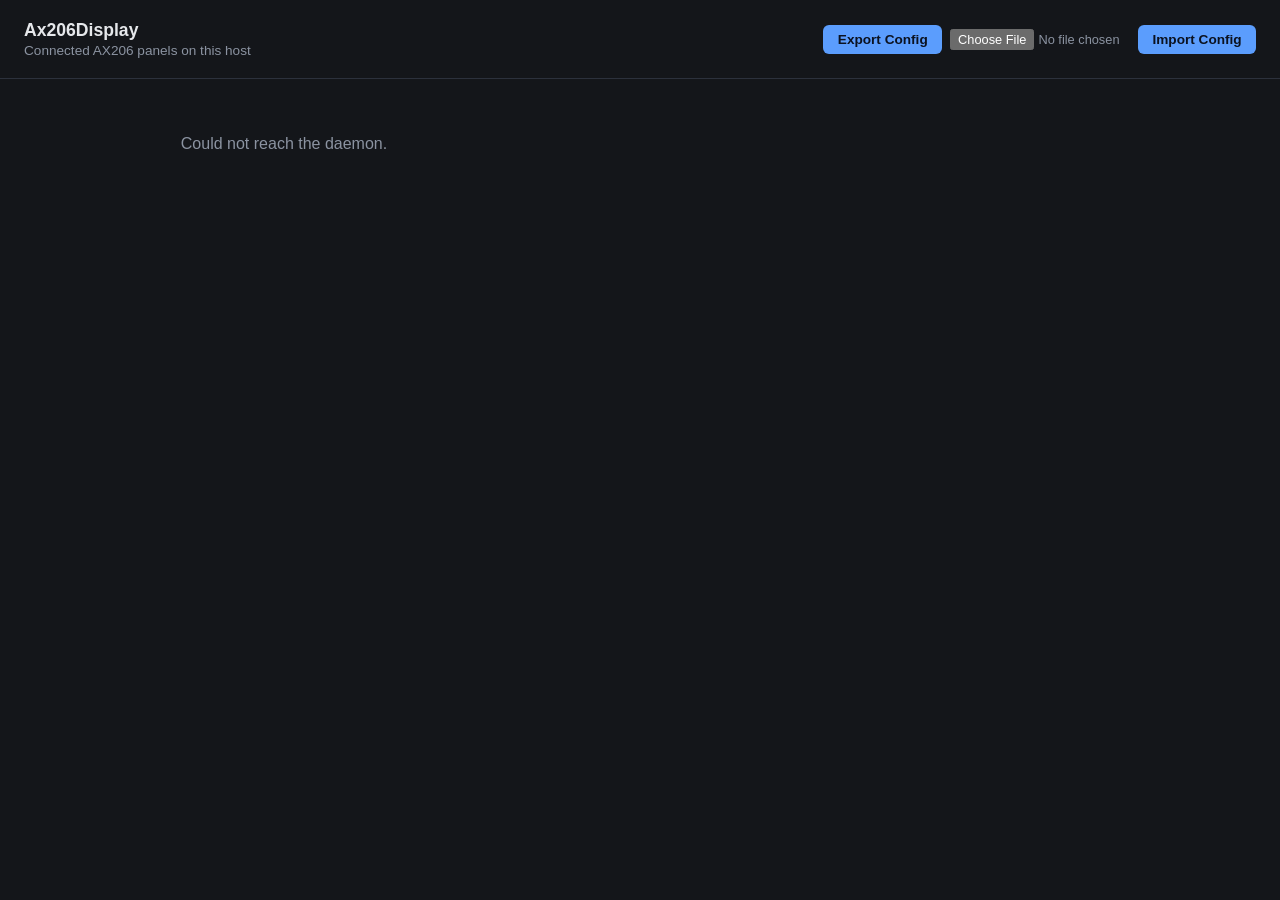
==== src/Ax206Display.Daemon/wwwroot/index.html @ 923b4186 "Add web UI (live preview + config export/import) and cross-platform config packages The daemon now s" ====
<!doctype html>
<html lang="en">
<head>
<meta charset="utf-8" />
<meta name="viewport" content="width=device-width, initial-scale=1" />
<title>Ax206Display</title>
<style>
  :root {
    color-scheme: dark;
    --bg: #14161a;
    --panel: #1c1f26;
    --border: #2c313c;
    --text: #e6e8eb;
    --muted: #8b93a1;
    --accent: #5b9dfd;
    --accent-text: #0b1220;
  }
  * { box-sizing: border-box; }
  body {
    margin: 0;
    background: var(--bg);
    color: var(--text);
    font-family: -apple-system, "Segoe UI", Roboto, sans-serif;
  }
  header {
    padding: 1.25rem 1.5rem;
    border-bottom: 1px solid var(--border);
    display: flex;
    align-items: center;
    justify-content: space-between;
    flex-wrap: wrap;
    gap: 0.75rem;
  }
  header h1 { font-size: 1.1rem; margin: 0; font-weight: 600; }
  header p { margin: 0.15rem 0 0; color: var(--muted); font-size: 0.85rem; }
  .actions { display: flex; gap: 0.5rem; align-items: center; }
  main { padding: 1.5rem; max-width: 1100px; margin: 0 auto; }
  .grid {
    display: grid;
    grid-template-columns: repeat(auto-fill, minmax(280px, 1fr));
    gap: 1rem;
  }
  .card {
    background: var(--panel);
    border: 1px solid var(--border);
    border-radius: 10px;
    overflow: hidden;
  }
  .card .preview {
    width: 100%;
    aspect-ratio: 3 / 2;
    background: #000;
    display: block;
    object-fit: contain;
  }
  .card .meta { padding: 0.75rem 1rem; }
  .card .meta h2 { font-size: 0.95rem; margin: 0 0 0.15rem; }
  .card .meta p { margin: 0; color: var(--muted); font-size: 0.8rem; }
  .empty { color: var(--muted); padding: 2rem 0; text-align: center; }
  button, .btn {
    background: var(--accent);
    color: var(--accent-text);
    border: none;
    border-radius: 6px;
    padding: 0.45rem 0.9rem;
    font-size: 0.85rem;
    font-weight: 600;
    cursor: pointer;
    text-decoration: none;
    display: inline-block;
  }
  button:disabled { opacity: 0.6; cursor: default; }
  input[type="file"] {
    color: var(--muted);
    font-size: 0.8rem;
    max-width: 180px;
  }
  #importStatus {
    font-size: 0.8rem;
    color: var(--muted);
    margin-top: 0.5rem;
  }
  #importStatus.error { color: #f28b82; }
  #importStatus.success { color: #81c995; }
</style>
</head>
<body>
<header>
  <div>
    <h1>Ax206Display</h1>
    <p>Connected AX206 panels on this host</p>
  </div>
  <div class="actions">
    <a class="btn" href="/api/config/export" download>Export Config</a>
    <input id="importFile" type="file" accept=".zip" />
    <button id="importButton">Import Config</button>
  </div>
</header>
<main>
  <div id="grid" class="grid"></div>
  <div id="importStatus"></div>
</main>
<script>
  const REFRESH_INTERVAL_MS = 2000;

  async function loadDevices() {
    const grid = document.getElementById('grid');
    let devices;
    try {
      const response = await fetch('/api/devices');
      devices = await response.json();
    } catch {
      grid.innerHTML = '<div class="empty">Could not reach the daemon.</div>';
      return;
    }

    if (devices.length === 0) {
      grid.innerHTML = '<div class="empty">No displays configured yet - plug one in and it will auto-provision a default layout.</div>';
      return;
    }

    grid.innerHTML = devices.map(d => `
      <div class="card">
        <img class="preview" id="preview-${cssId(d.id)}" src="/api/devices/${encodeURIComponent(d.id)}/preview.png" alt="${escapeHtml(d.name)}" />
        <div class="meta">
          <h2>${escapeHtml(d.name)}</h2>
          <p>${d.screenWidth}&times;${d.screenHeight} &middot; ${d.widgetCount} widget${d.widgetCount === 1 ? '' : 's'} &middot; brightness ${d.brightness}/7</p>
        </div>
      </div>
    `).join('');
  }

  function refreshPreviews() {
    document.querySelectorAll('img.preview').forEach(img => {
      const base = img.src.split('?')[0];
      img.src = `${base}?t=${Date.now()}`;
    });
  }

  function cssId(id) { return id.replace(/[^a-zA-Z0-9_-]/g, '_'); }
  function escapeHtml(s) { return s.replace(/[&<>"']/g, c => ({ '&': '&amp;', '<': '&lt;', '>': '&gt;', '"': '&quot;', "'": '&#39;' }[c])); }

  document.getElementById('importButton').addEventListener('click', async () => {
    const input = document.getElementById('importFile');
    const status = document.getElementById('importStatus');
    if (!input.files.length) {
      status.textContent = 'Choose a .zip config package first.';
      status.className = 'error';
      return;
    }

    const formData = new FormData();
    formData.append('file', input.files[0]);

    status.textContent = 'Importing...';
    status.className = '';
    try {
      const response = await fetch('/api/config/import', { method: 'POST', body: formData });
      const body = await response.json();
      if (!response.ok) {
        status.textContent = body.title || body.detail || 'Import failed.';
        status.className = 'error';
        return;
      }
      status.textContent = `Imported ${body.deviceCount} device(s), ${body.integrationCount} integration(s). ${body.note}`;
      status.className = 'success';
      await loadDevices();
    } catch (err) {
      status.textContent = `Import failed: ${err}`;
      status.className = 'error';
    }
  });

  loadDevices();
  setInterval(refreshPreviews, REFRESH_INTERVAL_MS);
  setInterval(loadDevices, 15000);
</script>
</body>
</html>
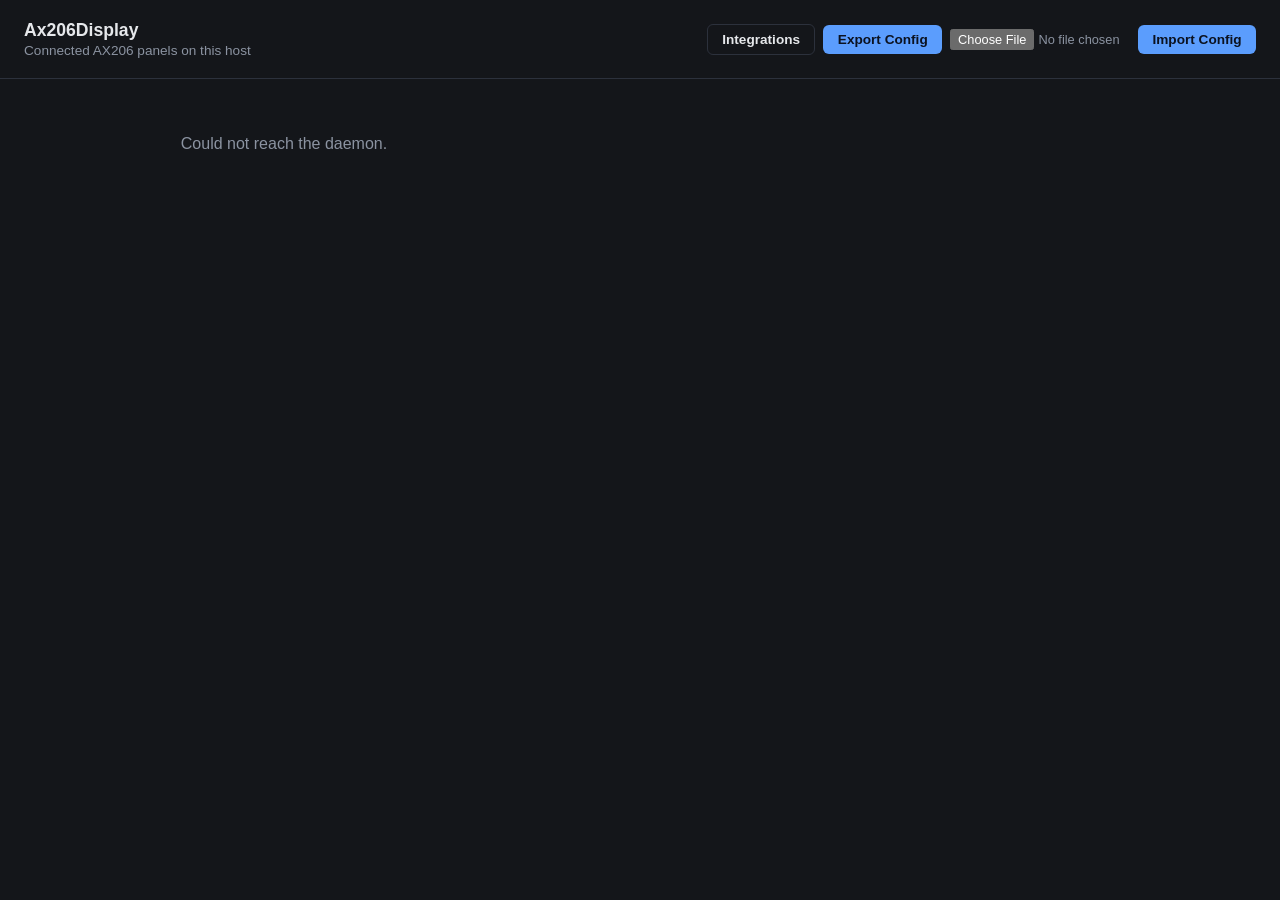
==== commit 7586272e: "Add a web Integrations page, plus rename/keyboard-shortcut UX polish New integrations.html - Proxmox" ====
--- a/src/Ax206Display.Daemon/wwwroot/index.html
+++ b/src/Ax206Display.Daemon/wwwroot/index.html
@@ -91,6 +91,7 @@
     <p>Connected AX206 panels on this host</p>
   </div>
   <div class="actions">
+    <a class="btn" href="/integrations.html" style="background:transparent;color:var(--text);border:1px solid var(--border);">Integrations</a>
     <a class="btn" href="/api/config/export" download>Export Config</a>
     <input id="importFile" type="file" accept=".zip" />
     <button id="importButton">Import Config</button>
@@ -125,6 +126,7 @@
         <div class="meta">
           <h2>${escapeHtml(d.name)}</h2>
           <p>${d.screenWidth}&times;${d.screenHeight} &middot; ${d.widgetCount} widget${d.widgetCount === 1 ? '' : 's'} &middot; brightness ${d.brightness}/7</p>
+          <p><a class="btn" style="margin-top:0.5rem;" href="/editor.html?device=${encodeURIComponent(d.id)}">Edit Layout</a></p>
         </div>
       </div>
     `).join('');
@@ -158,7 +160,7 @@
       const response = await fetch('/api/config/import', { method: 'POST', body: formData });
       const body = await response.json();
       if (!response.ok) {
-        status.textContent = body.title || body.detail || 'Import failed.';
+        status.textContent = body.detail || 'Import failed.';
         status.className = 'error';
         return;
       }
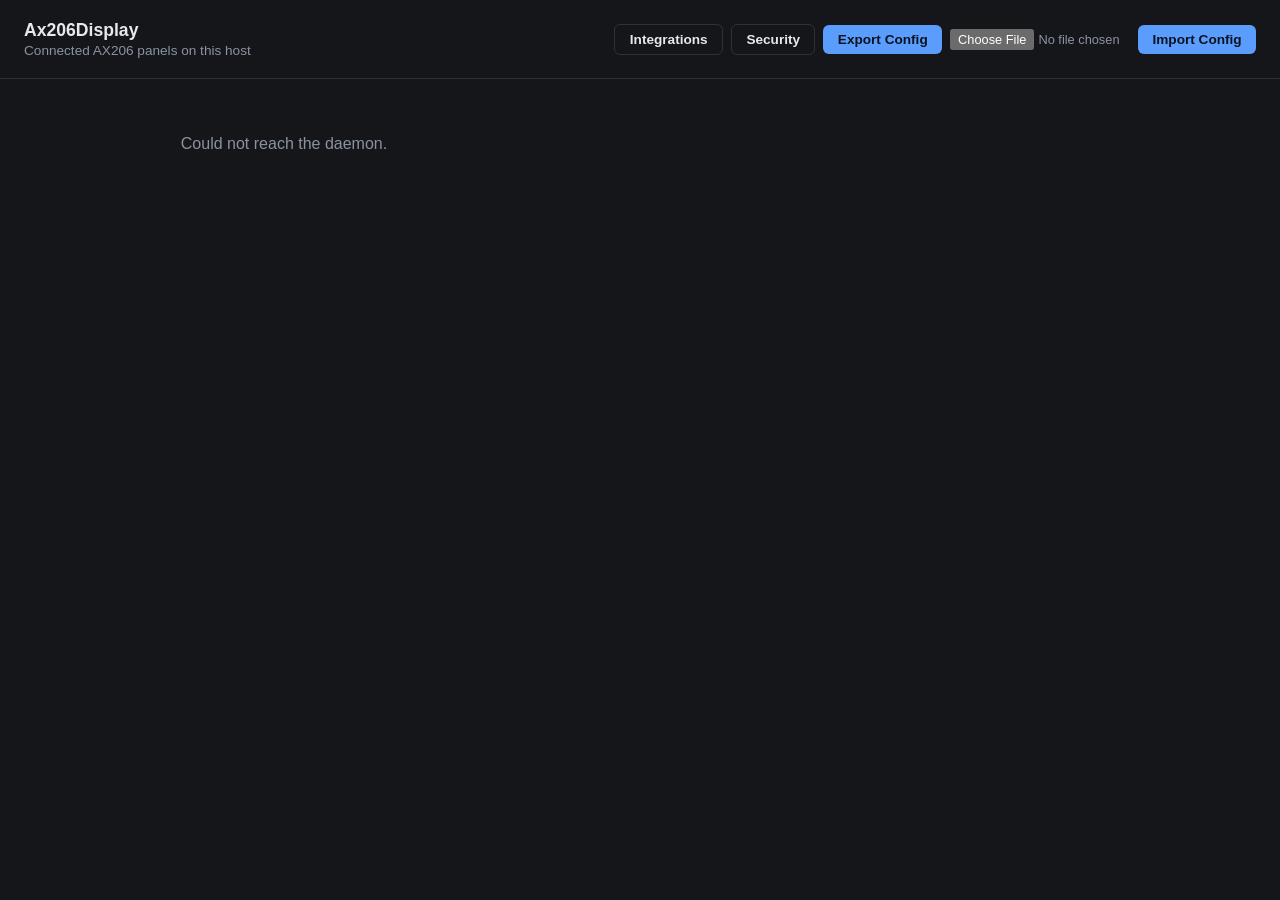
==== commit e0f46d87: "Add a login gate for the web UI Closes the security gap flagged last session: the web UI had no auth" ====
--- a/src/Ax206Display.Daemon/wwwroot/index.html
+++ b/src/Ax206Display.Daemon/wwwroot/index.html
@@ -92,12 +92,16 @@
   </div>
   <div class="actions">
     <a class="btn" href="/integrations.html" style="background:transparent;color:var(--text);border:1px solid var(--border);">Integrations</a>
+    <a class="btn" href="/security.html" style="background:transparent;color:var(--text);border:1px solid var(--border);">Security</a>
     <a class="btn" href="/api/config/export" download>Export Config</a>
     <input id="importFile" type="file" accept=".zip" />
     <button id="importButton">Import Config</button>
   </div>
 </header>
 <main>
+  <div id="authBanner" style="display:none; background:rgba(242,139,130,0.12); color:#f28b82; border:1px solid rgba(242,139,130,0.3); border-radius:8px; padding:0.75rem 1rem; margin-bottom:1rem; font-size:0.85rem;">
+    No password is set - this dashboard is open to anyone who can reach it. <a href="/security.html" style="color:inherit; font-weight:600;">Set one up &rarr;</a>
+  </div>
   <div id="grid" class="grid"></div>
   <div id="importStatus"></div>
 </main>
@@ -173,6 +177,17 @@
     }
   });
 
+  async function checkAuthBanner() {
+    try {
+      const res = await fetch('/api/auth/status');
+      const body = await res.json();
+      document.getElementById('authBanner').style.display = body.configured ? 'none' : 'block';
+    } catch {
+      // Non-critical - just skip showing the banner if the check itself fails.
+    }
+  }
+
+  checkAuthBanner();
   loadDevices();
   setInterval(refreshPreviews, REFRESH_INTERVAL_MS);
   setInterval(loadDevices, 15000);
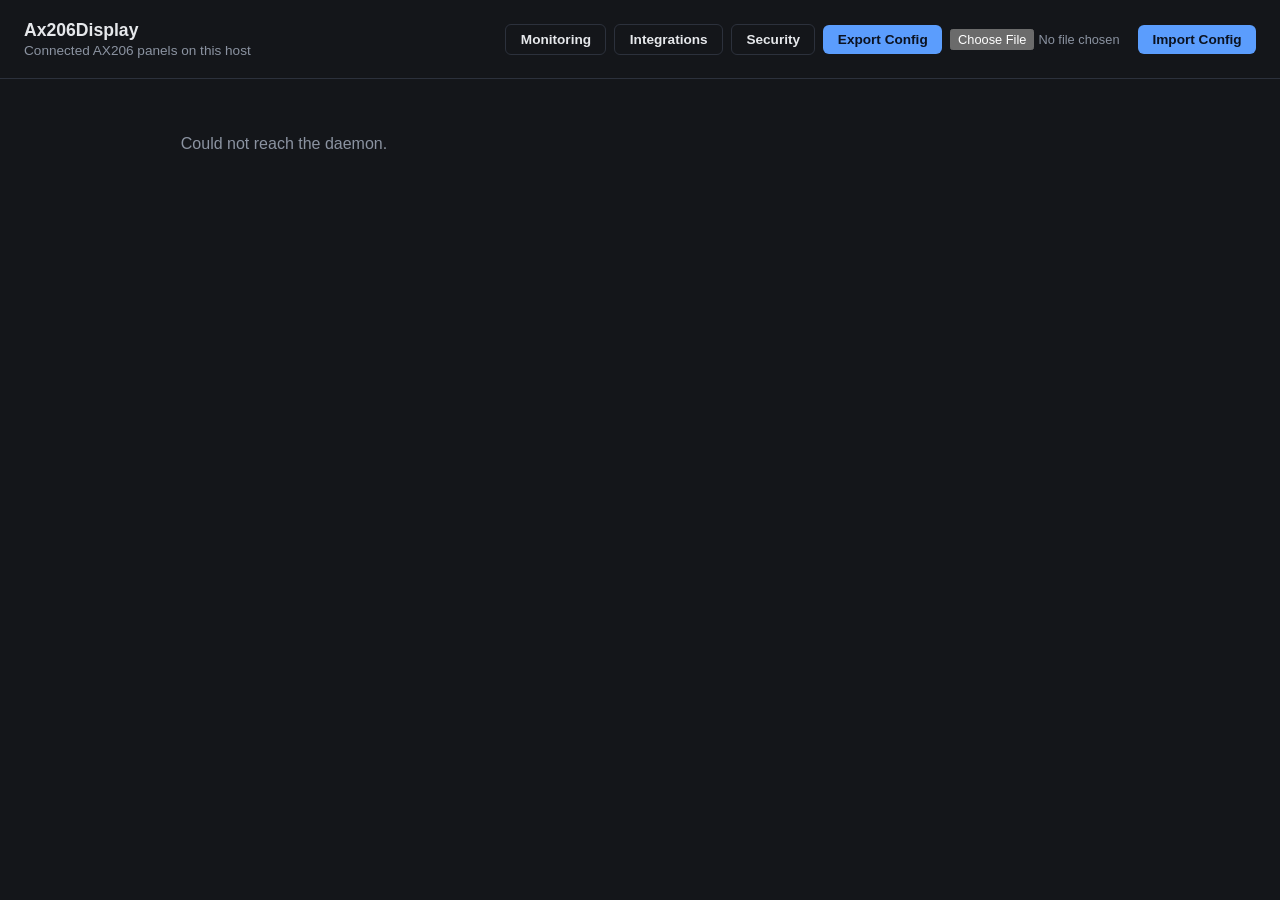
==== commit 4f88ad42: "Add a web monitoring dashboard with throughput charts and system/host bars Adds a Monitoring page to" ====
--- a/src/Ax206Display.Daemon/wwwroot/index.html
+++ b/src/Ax206Display.Daemon/wwwroot/index.html
@@ -91,6 +91,7 @@
     <p>Connected AX206 panels on this host</p>
   </div>
   <div class="actions">
+    <a class="btn" href="/monitoring.html" style="background:transparent;color:var(--text);border:1px solid var(--border);">Monitoring</a>
     <a class="btn" href="/integrations.html" style="background:transparent;color:var(--text);border:1px solid var(--border);">Integrations</a>
     <a class="btn" href="/security.html" style="background:transparent;color:var(--text);border:1px solid var(--border);">Security</a>
     <a class="btn" href="/api/config/export" download>Export Config</a>
